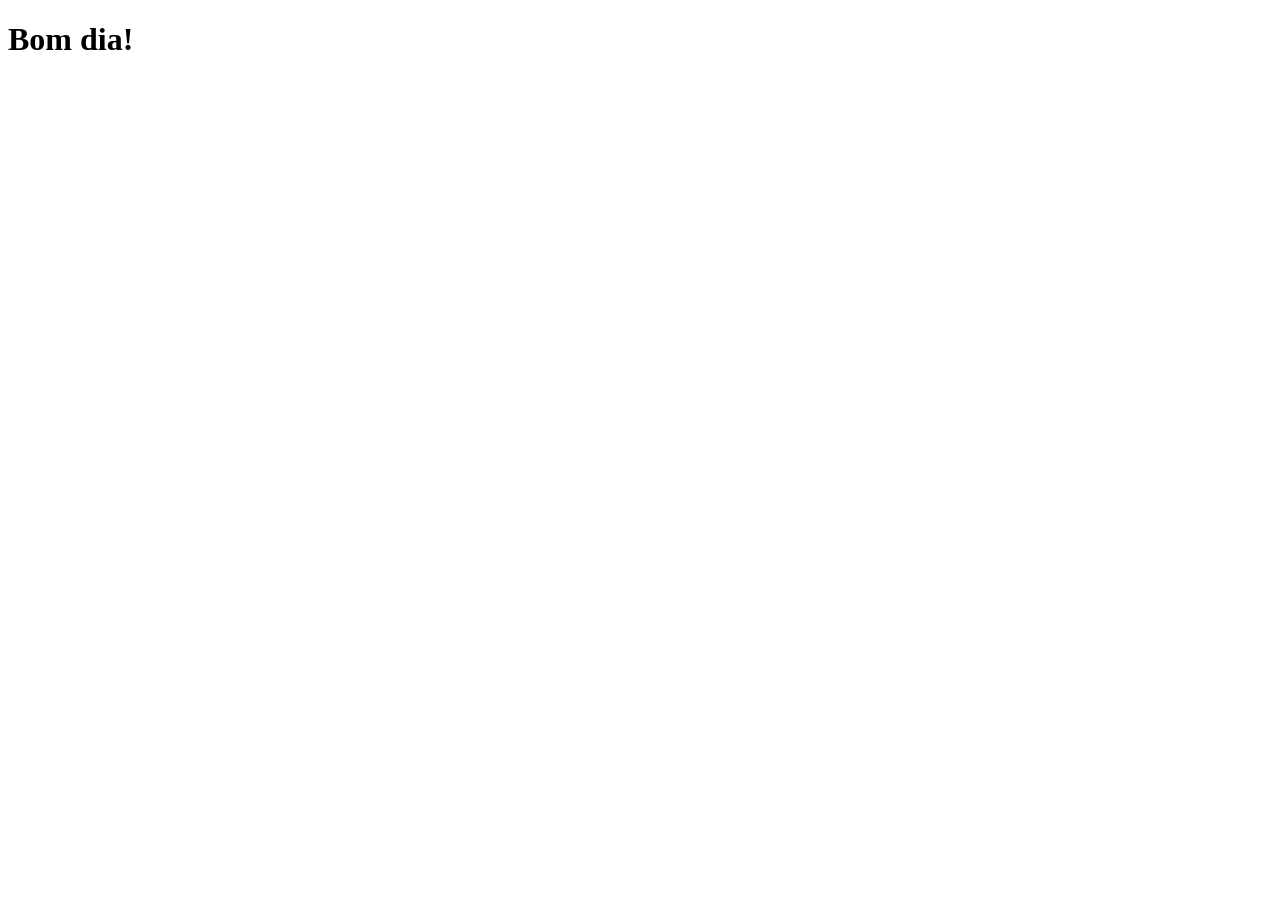
==== target/JavaChallenge/index.html @ 3fb4b5da "Java Challenge" ====
<!DOCTYPE html>
<html lang="pt-br">
  <head>
    <meta charset="UTF-8" />
    <meta name="viewport" content="width=device-width, initial-scale=1.0" />
    <title>Document</title>
  </head>
  <body>
    <h1>Bom dia!</h1>
  </body>
</html>
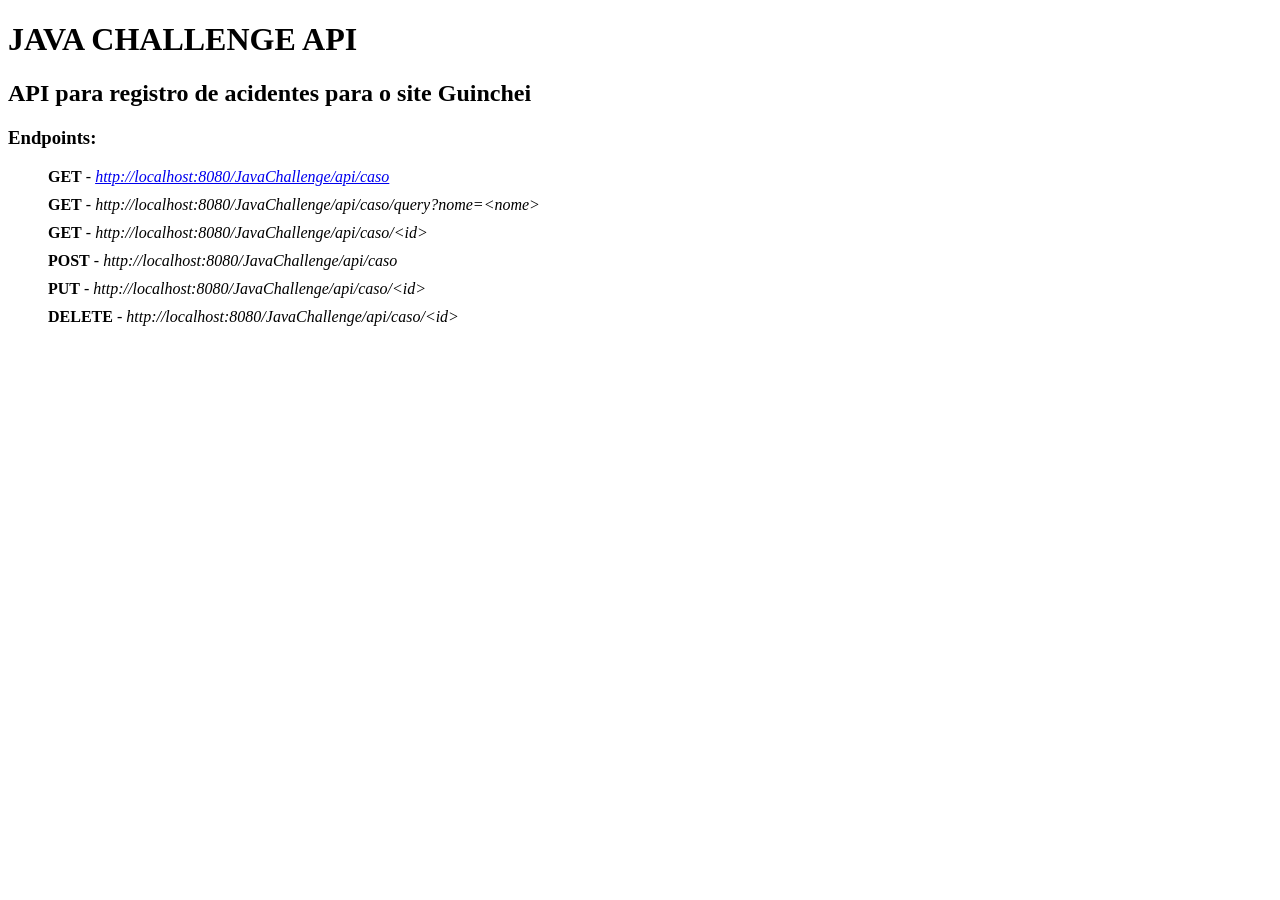
==== commit c58aef70: "Finished Java" ====
--- a/target/JavaChallenge/index.html
+++ b/target/JavaChallenge/index.html
@@ -3,9 +3,50 @@
   <head>
     <meta charset="UTF-8" />
     <meta name="viewport" content="width=device-width, initial-scale=1.0" />
-    <title>Document</title>
+    <title>Java Challenge</title>
+    <link rel="stylesheet" href="style.css" />
   </head>
   <body>
-    <h1>Bom dia!</h1>
+    <h1>JAVA CHALLENGE API</h1>
+    <h2>API para registro de acidentes para o site Guinchei</h2>
+    <h3>Endpoints:</h3>
+    <!-- GET http://localhost:8080/JavaChallenge/api/caso (Listar todas os casos)
+    GET http://localhost:8080/JavaChallenge/api/caso/query?nome=<nome> (Pesquisar por Nome
+    GET http://localhost:8080/JavaChallenge/api/caso/<id> (Buscar caso pelo id)
+    POST http://localhost:8080/JavaChallenge/api/caso (Cadastrar um caso)
+    PUT http://localhost:8080/JavaChallenge/api/caso/<id> (Atualizar um caso)
+    DELETE http://localhost:8080/JavaChallenge/api/caso/<id> (Deletar um caso)
+    -->
+    <ul id="lista">
+      <li>
+        <b>GET</b> -
+        <i
+          ><a href="http://localhost:8080/JavaChallenge/api/caso"
+            >http://localhost:8080/JavaChallenge/api/caso</a
+          ></i
+        >
+      </li>
+      <li>
+        <b>GET</b> -
+        <i
+          >http://localhost:8080/JavaChallenge/api/caso/query?nome=&lt;nome&gt;</i
+        >
+      </li>
+      <li>
+        <b>GET</b> -
+        <i>http://localhost:8080/JavaChallenge/api/caso/&lt;id&gt;</i>
+      </li>
+      <li>
+        <b>POST</b> - <i>http://localhost:8080/JavaChallenge/api/caso</i>
+      </li>
+      <li>
+        <b>PUT</b> -
+        <i>http://localhost:8080/JavaChallenge/api/caso/&lt;id&gt;</i>
+      </li>
+      <li>
+        <b>DELETE</b> -
+        <i>http://localhost:8080/JavaChallenge/api/caso/&lt;id&gt;</i>
+      </li>
+    </ul>
   </body>
 </html>
--- a/target/JavaChallenge/style.css
+++ b/target/JavaChallenge/style.css
@@ -0,0 +1,7 @@
+#lista {
+  display: flex;
+  flex-direction: column;
+  justify-content: center;
+  gap: 10px;
+  list-style: none;
+}
